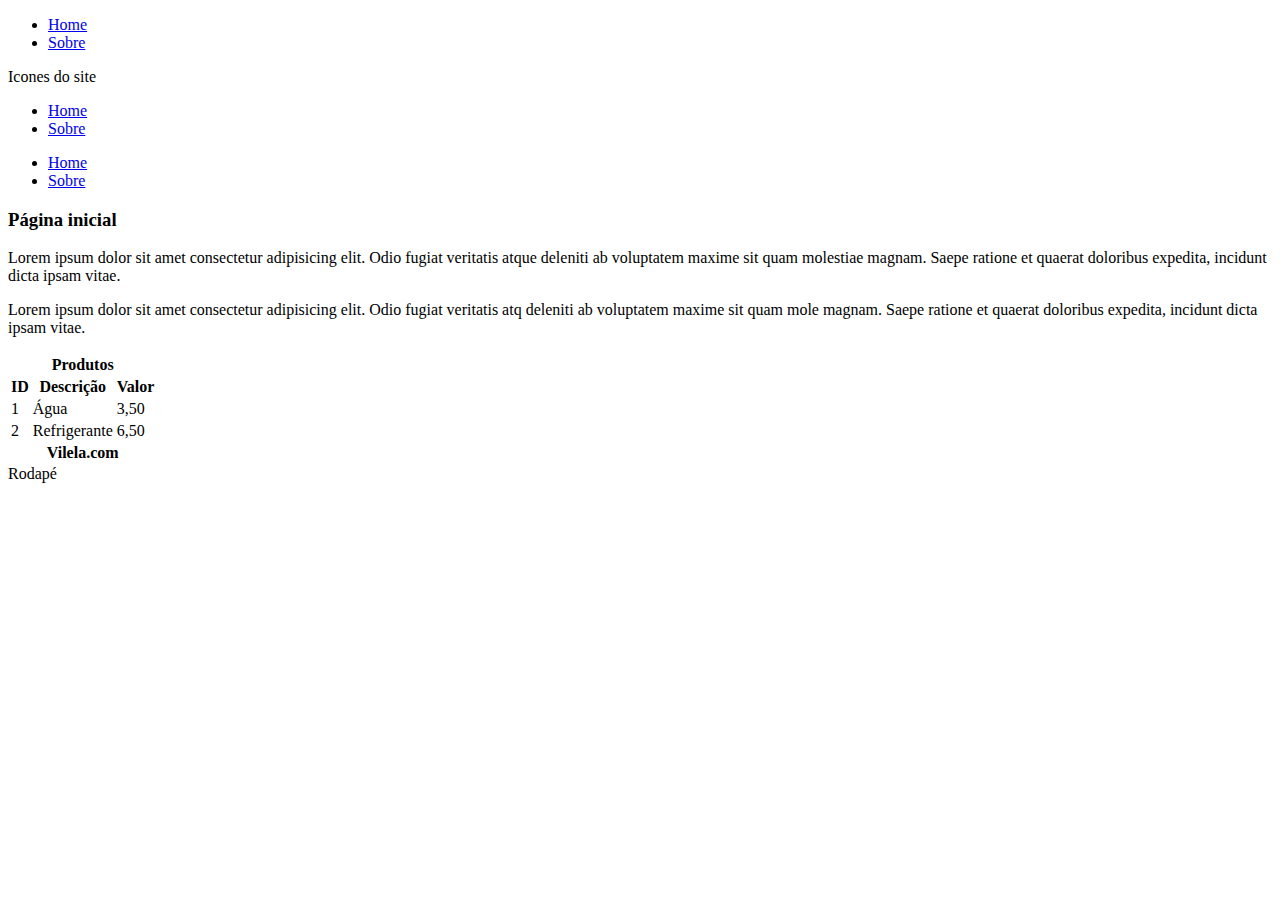
==== SITE.CERTO/index.html @ eb5537c7 "Add files via upload" ====
<!DOCTYPE html>
<html lang="pt-br">
    <head>
        <meta charset="UTF-8">
        <meta name="viewport" content="width=device-width, initial-scale=1.0">
        <title>Página Principal - HTML e  CSS</title>
        <meta name="author" content="Marcio Ferraz">
        <meta name="keywords" content="HTML, CSS, JavaScript, Papelaria, Indaiatuba">
        <meta name="description" content="Toda a descrição do seu site aqui">
        <link rel="icon" href="imagem/dw.png">
        <link rel="stylesheet" href="css/estilo.css">
    </head>
    <body>
        <nav class="topo">
            <ul>
                <li>
                    <a href="index.html" title="Entre na home" class="active"><i class="bi bi-house"></i>Home</a>
                </li>
                <li>
                    <a href="sobre.html" title="saiba mais sobre a 
        empresa"><i class="bi bi-file-person"></i> Sobre</a>
                </li>
            </ul>
        </nav>
        <div id="container">
            <header>
                Icones do site
            </header>
            <nav class="superior">
                <ul>
                    <li>
                        <a href="index.html" title="Entre na home" class="active">
                            <i class="bi bi-house"></i> Home
                        </a>
                    </li>
                    <li>
                        <a href="saiba mais.html" title="saiba mais sobre a empresa">
                            <i class="bi bi-file-person"></i> Sobre</a>
                    </li>
                </ul>
            </nav>
            <nav class="lateral">
                <ul>
                    <li>
                        <a href="index.html" title="Entre na home" class="active"> <i class="bi bi-house"></i>Home</a>
                    </li>
                    <li>
                        <a href="sobre.html" title="saiba mais sobre a 
            empresa"> <i class="bi bi-file-person"></i>Sobre</a>
                    </li>
                </ul>
            </nav>
            <main>
                <h3>Página inicial</h3>
                <p>Lorem ipsum dolor sit amet consectetur adipisicing elit. Odio fugiat veritatis atque deleniti ab voluptatem maxime sit quam molestiae magnam. Saepe ratione et quaerat doloribus expedita, incidunt dicta ipsam vitae.</p>
                <p>
                    Lorem ipsum dolor sit amet consectetur 
                    adipisicing elit. Odio fugiat veritatis atq
                    deleniti ab voluptatem maxime sit quam mole
                    magnam. Saepe ratione et quaerat doloribus 
                    expedita, incidunt dicta ipsam vitae.
                </p>

                <table class="tabela">
                    <thead>
                        <tr>
                            <th colspan="3">Produtos</th>
                        </tr>
                        <tr>
                            <th>ID</th>
                            <th>Descrição</th>
                            <th>Valor</th>
                        </tr>
                    </thead>
                    <tbody>
                        <tr>
                            <td>1</td>
                            <td>Água</td>
                            <td>3,50</td>
                        </tr>
                            <tr>
                                <td>2</td>
                                <td>Refrigerante</td>
                                <td>6,50</td>
                            </tr>
                    </tbody>
                    <tfoot>
                        <tr>
                            <th colspan="3">Vilela.com</th>
                        </tr>
                    </tfoot>
                </table>
            </main>
        </div>
        <footer>
            Rodapé
        </footer>
    </body>
</html>
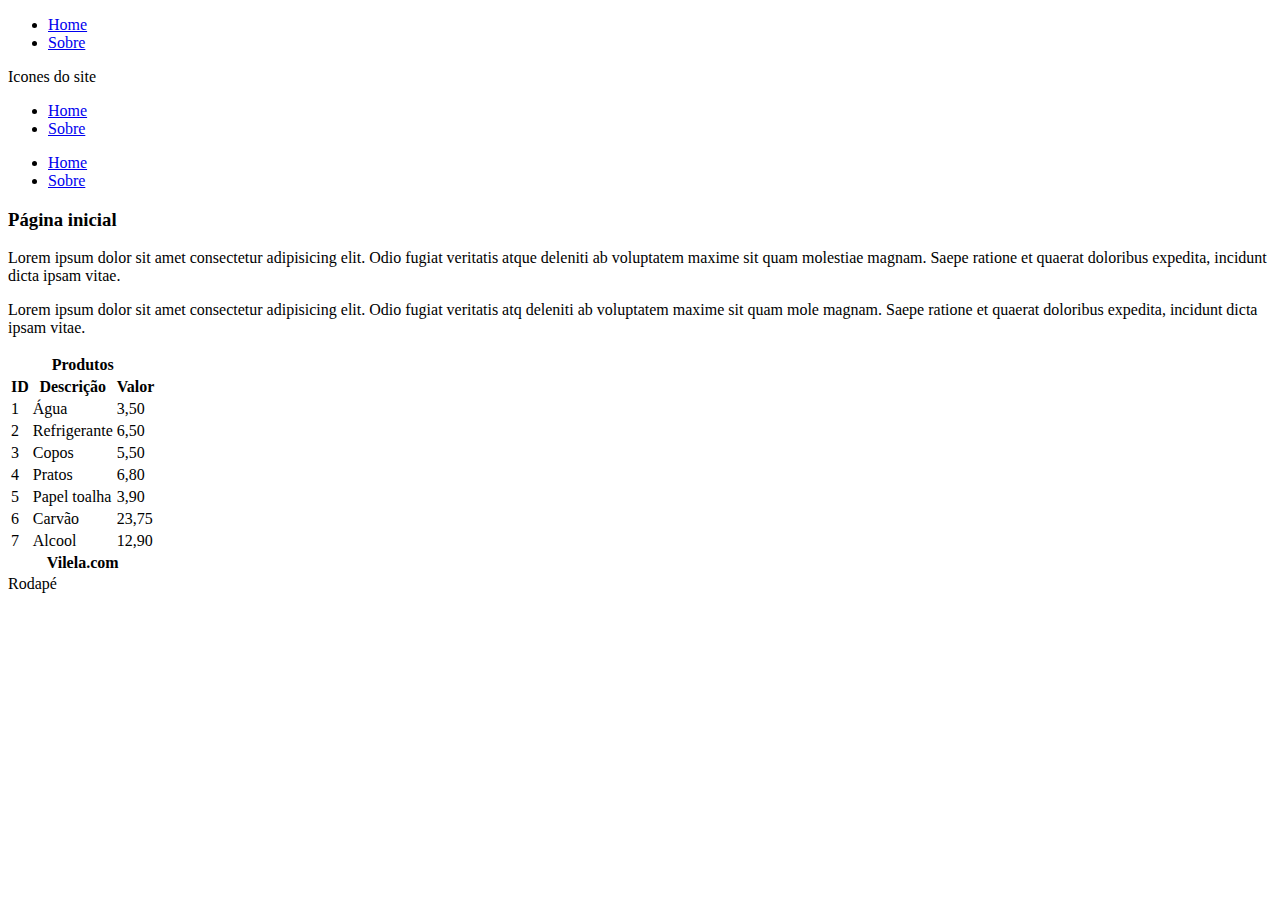
==== commit 85191947: "Add files via upload" ====
--- a/SITE.CERTO/index.html
+++ b/SITE.CERTO/index.html
@@ -64,12 +64,12 @@
                 <table class="tabela">
                     <thead>
                         <tr>
-                            <th colspan="3">Produtos</th>
+                            <th colspan="3"><i class="bi bi-bag"></i>Produtos</th>
                         </tr>
                         <tr>
-                            <th>ID</th>
-                            <th>Descrição</th>
-                            <th>Valor</th>
+                            <th><i class="bi bi-123"></i>ID</th>
+                            <th><i class="bi bi-cart"></i>Descrição</th>
+                            <th><i class="bi bi-currency-dollar"></i>Valor</th>
                         </tr>
                     </thead>
                     <tbody>
@@ -82,6 +82,31 @@
                                 <td>2</td>
                                 <td>Refrigerante</td>
                                 <td>6,50</td>
+                            </tr>
+                            <tr>
+                                <td>3</td>
+                                <td>Copos</td>
+                                <td>5,50</td>
+                            </tr>
+                            <tr>
+                                <td>4</td>
+                                <td>Pratos</td>
+                                <td>6,80</td>
+                            </tr>
+                            <tr>
+                                <td>5</td>
+                                <td>Papel toalha</td>
+                                <td>3,90</td>
+                            </tr>
+                            <tr>
+                                <td>6</td>
+                                <td>Carvão</td>
+                                <td>23,75</td>
+                            </tr>
+                            <tr>
+                                <td>7</td>
+                                <td>Alcool</td>
+                                <td>12,90</td>
                             </tr>
                     </tbody>
                     <tfoot>
